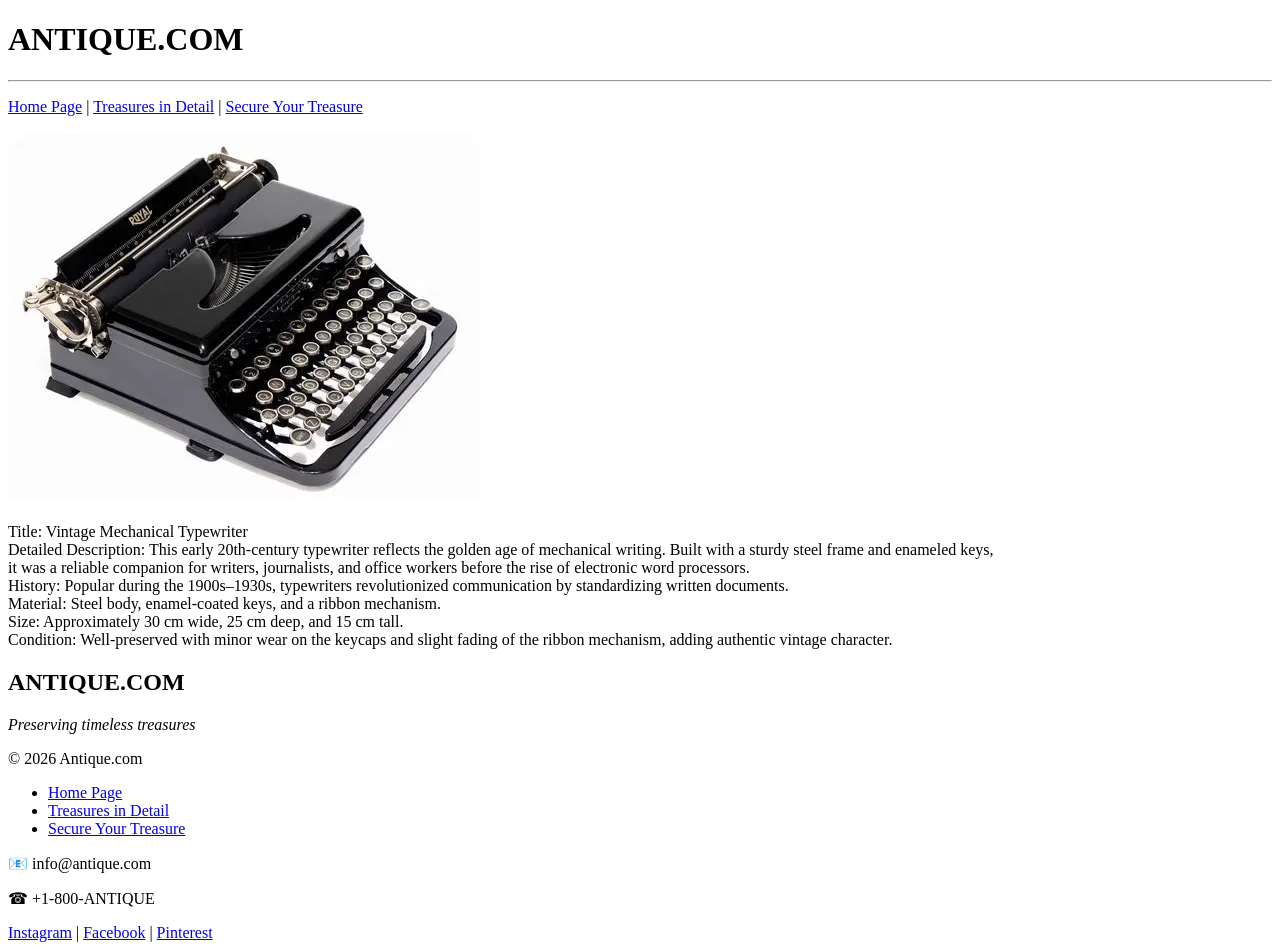
==== detail.html @ f689d236 "first commit" ====
<!DOCTYPE html>
<html lang="en">
<head>
    <meta charset="UTF-8">
    <meta name="viewport" content="width=device-width, initial-scale=1.0">
    <title>Antique Detail</title>
</head>
<body>
        <h1>ANTIQUE.COM</h1>
        <hr class="black-line">

       <p><a href="index.html">Home Page</a> | <a href="detail.html">Treasures in Detail</a> | <a href="purchase.html">Secure Your Treasure</a></p>
       <img src="images/typewriter.webp">
         <p>Title: Vintage Mechanical Typewriter <br>

Detailed Description:  
This early 20th-century typewriter reflects the golden age of mechanical writing. 
Built with a sturdy steel frame and enameled keys,<br>
 it was a reliable companion for writers, journalists, 
 and office workers before the rise of electronic word processors.<br>
History: Popular during the 1900s–1930s, typewriters revolutionized communication by standardizing written documents.<br>
Material: Steel body, enamel-coated keys, and a ribbon mechanism.<br>
Size: Approximately 30 cm wide, 25 cm deep, and 15 cm tall.<br>
Condition: Well-preserved with minor wear on the keycaps and
 slight fading of the ribbon mechanism, adding authentic vintage character. </p>

<footer class="site-footer">
  <div class="footer-container">
    <!-- Left Section: Branding -->
    <div class="footer-left">
      <h2>ANTIQUE.COM</h2>
      <p><em>Preserving timeless treasures</em></p>
      <p>© 2026 Antique.com</p>
    </div>

    <!-- Center Section: Navigation -->
    <div class="footer-center">
      <ul>
        <li><a href="index.html">Home Page</a></li>
        <li><a href="details.html">Treasures in Detail</a></li>
        <li><a href="secure.html">Secure Your Treasure</a></li>
      </ul>
    </div>

    <!-- Right Section: Contact -->
    <div class="footer-right">
      <p>📧 info@antique.com</p>
      <p>☎ +1-800-ANTIQUE</p>
      <div class="social-icons">
        <a href="#">Instagram</a> |
        <a href="#">Facebook</a> |
        <a href="#">Pinterest</a>
      </div>
    </div>
  </div>
</footer>


</body>
</html>
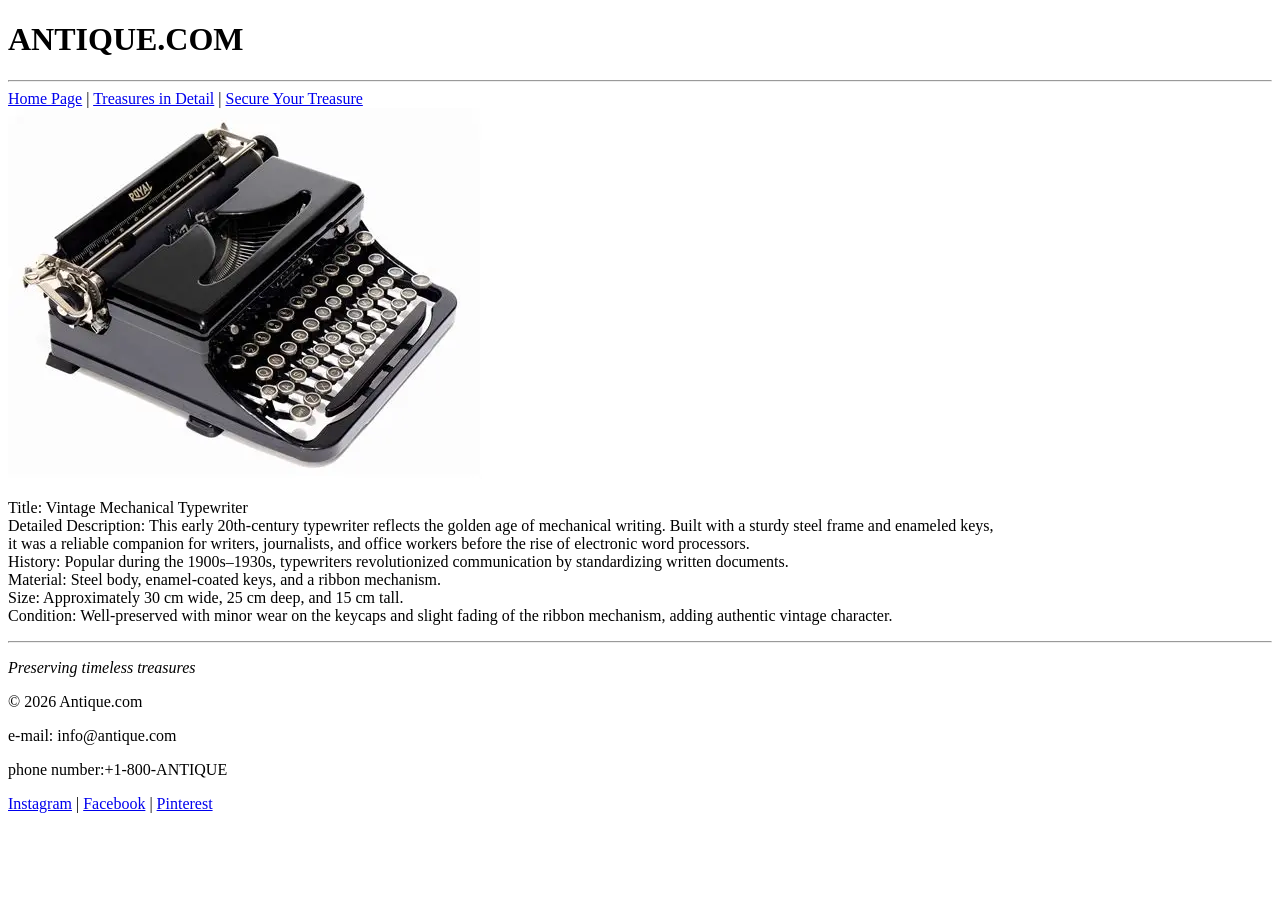
==== commit 48895601: "message: Update website content and styling" ====
--- a/detail.html
+++ b/detail.html
@@ -9,8 +9,13 @@
         <h1>ANTIQUE.COM</h1>
         <hr class="black-line">
 
-       <p><a href="index.html">Home Page</a> | <a href="detail.html">Treasures in Detail</a> | <a href="purchase.html">Secure Your Treasure</a></p>
-       <img src="images/typewriter.webp">
+     <nav class="navbar">
+    <a href="index.html">Home Page</a> |
+    <a href="detail.html">Treasures in Detail</a> |
+    <a href="purchase.html">Secure Your Treasure</a>
+  </nav>
+
+ <img src="images/typewriter.webp" alt="Antique Typewriter" class="typewriter">
          <p>Title: Vintage Mechanical Typewriter <br>
 
 Detailed Description:  
@@ -24,28 +29,19 @@
 Condition: Well-preserved with minor wear on the keycaps and
  slight fading of the ribbon mechanism, adding authentic vintage character. </p>
 
+    <hr class="black-line">
 <footer class="site-footer">
   <div class="footer-container">
-    <!-- Left Section: Branding -->
+  
     <div class="footer-left">
-      <h2>ANTIQUE.COM</h2>
+  
       <p><em>Preserving timeless treasures</em></p>
       <p>© 2026 Antique.com</p>
     </div>
 
-    <!-- Center Section: Navigation -->
-    <div class="footer-center">
-      <ul>
-        <li><a href="index.html">Home Page</a></li>
-        <li><a href="details.html">Treasures in Detail</a></li>
-        <li><a href="secure.html">Secure Your Treasure</a></li>
-      </ul>
-    </div>
-
-    <!-- Right Section: Contact -->
     <div class="footer-right">
-      <p>📧 info@antique.com</p>
-      <p>☎ +1-800-ANTIQUE</p>
+      <p>e-mail: info@antique.com</p>
+      <p>phone number:+1-800-ANTIQUE</p>
       <div class="social-icons">
         <a href="#">Instagram</a> |
         <a href="#">Facebook</a> |
